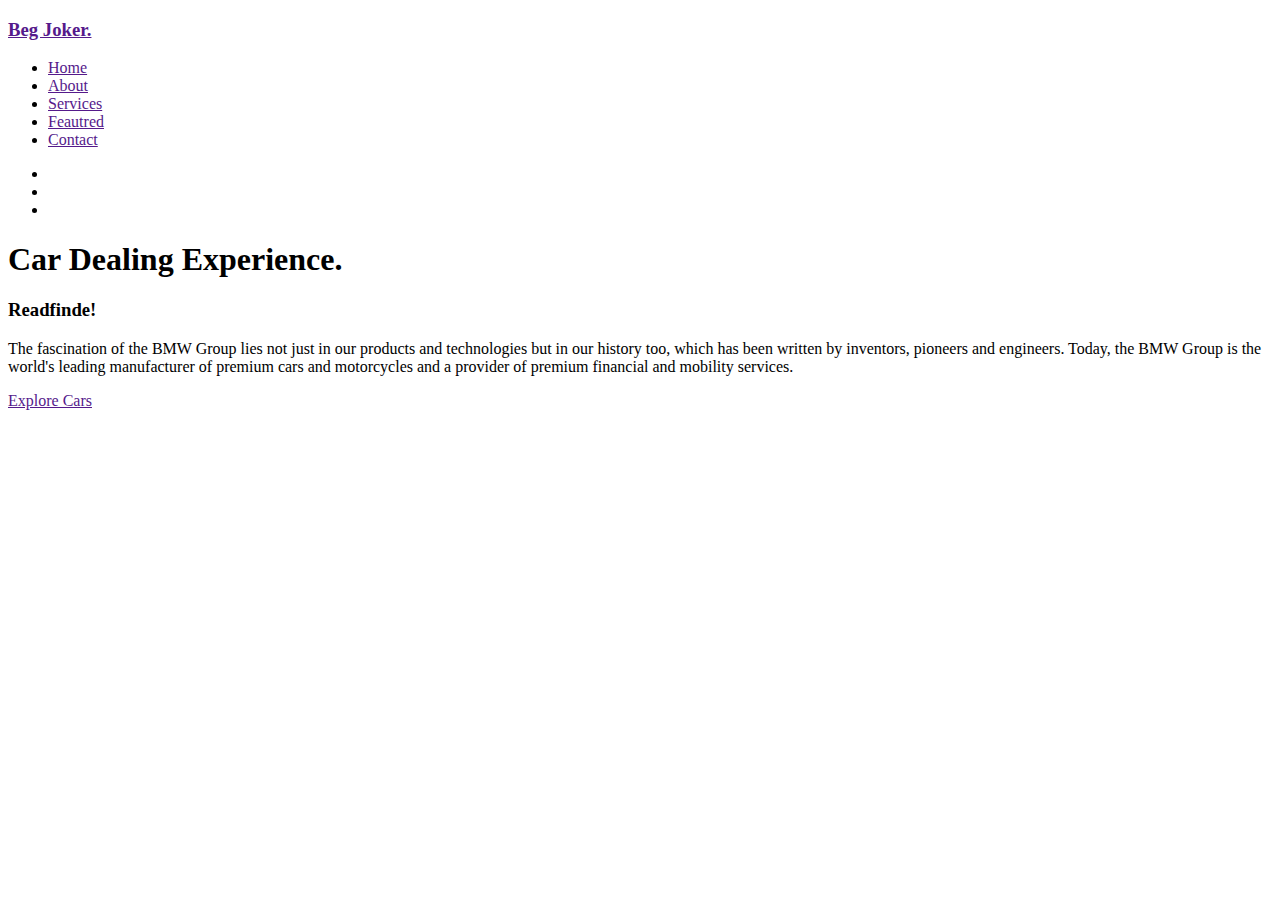
==== car.html @ 6a5e989e "car.html" ====
<!DOCTYPE html>
<html lang="en">
<head>
    <meta charset="UTF-8">
    <meta http-equiv="X-UA-Compatible" content="IE=edge">
    <meta name="viewport" content="width=device-width, initial-scale=1.0">
    <title>Animated  cars Website</title>
    <!-- ..................Custom Css Link................... -->
    <link rel="stylesheet" href="./car.css">
    <!-- ..................FontAwesome Link................... -->
    <link rel="stylesheet" href="./fontawesome-free-6.4.0-web/css/all.css">
</head>
<body>
        <!-- ..................Start Navbar................... -->
        <nav>
            <div class="container nav-container">
                <a href="" class="logo"><h3>Beg Joker.</h3></a>
                <ul class="nav-link">
                    <li><a href="" style="--i:1;" class="active">Home</a></li>
                    <li><a href="" style="--i:2;">About</a></li>
                    <li><a href="" style="--i:3;">Services</a></li>
                    <li><a href="" style="--i:4;">Feautred</a></li>
                    <li><a href="" style="--i:5;">Contact</a></li>
                </ul>
                <ul class="social-link">
                    <li><a href="" style="--i:1;"><i class="fab fa-facebook"></i></a></li>
                    <li><a href="" style="--i:2;"><i class="fab fa-twitter"></i></a></li>
                    <li><a href="" style="--i:3;"><i class="fab fa-instagram"></i></a></li>
                </ul>
            </div>
        </nav>
        <!-- ..................End Navbar................... -->


        <!-- ..................Start Header Section................... -->
        <header>
            <div class="container header-container">
                <div class="header-left">
                    <h1>Car Dealing Experience.</h1>
                    <h3>Readfinde!</h3>
                    <p>
                      The fascination of the BMW Group lies not just in our products and technologies but in our history too, which has been written by inventors, pioneers and engineers. Today, the BMW Group is the world's leading manufacturer of premium cars and motorcycles and a provider of premium financial and mobility services.
                    </p>
                    <a href="" class="btn">Explore Cars</a>
                </div>
                <div class="header-right">
                    <div class="sq-box">
                        <img src="./car.png" alt="">
                    </div>
                </div>
            </div>
            <div class="sq-box2"></div>
        </header>
        <!-- ..................End Header Section................... -->
</body>
</html>
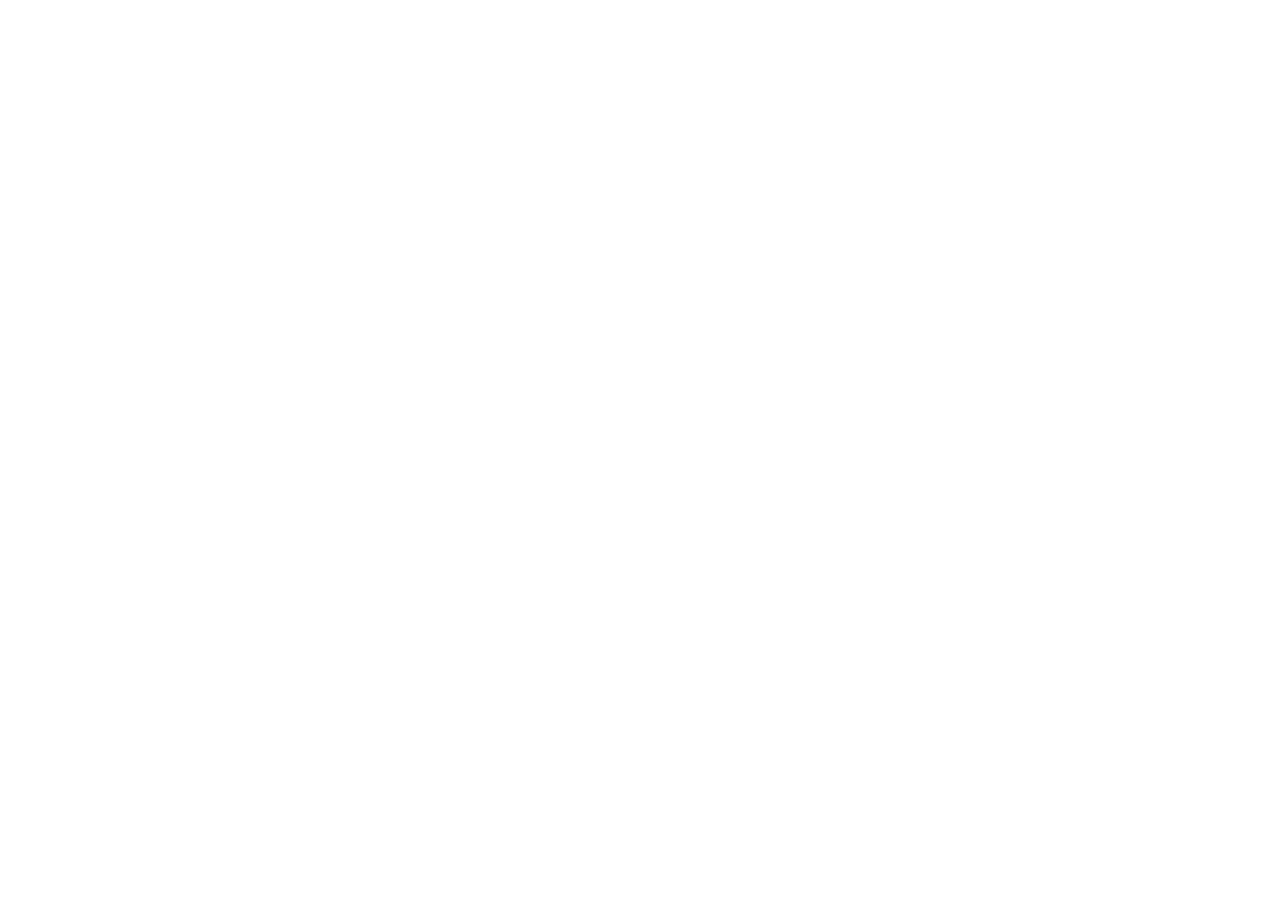
==== commit 0f7a345b: "Add files via upload" ====
--- a/car.html
+++ b/car.html
@@ -1,56 +1,56 @@
-<!DOCTYPE html>
-<html lang="en">
-<head>
-    <meta charset="UTF-8">
-    <meta http-equiv="X-UA-Compatible" content="IE=edge">
-    <meta name="viewport" content="width=device-width, initial-scale=1.0">
-    <title>Animated  cars Website</title>
-    <!-- ..................Custom Css Link................... -->
-    <link rel="stylesheet" href="./car.css">
-    <!-- ..................FontAwesome Link................... -->
-    <link rel="stylesheet" href="./fontawesome-free-6.4.0-web/css/all.css">
-</head>
-<body>
-        <!-- ..................Start Navbar................... -->
-        <nav>
-            <div class="container nav-container">
-                <a href="" class="logo"><h3>Beg Joker.</h3></a>
-                <ul class="nav-link">
-                    <li><a href="" style="--i:1;" class="active">Home</a></li>
-                    <li><a href="" style="--i:2;">About</a></li>
-                    <li><a href="" style="--i:3;">Services</a></li>
-                    <li><a href="" style="--i:4;">Feautred</a></li>
-                    <li><a href="" style="--i:5;">Contact</a></li>
-                </ul>
-                <ul class="social-link">
-                    <li><a href="" style="--i:1;"><i class="fab fa-facebook"></i></a></li>
-                    <li><a href="" style="--i:2;"><i class="fab fa-twitter"></i></a></li>
-                    <li><a href="" style="--i:3;"><i class="fab fa-instagram"></i></a></li>
-                </ul>
-            </div>
-        </nav>
-        <!-- ..................End Navbar................... -->
-
-
-        <!-- ..................Start Header Section................... -->
-        <header>
-            <div class="container header-container">
-                <div class="header-left">
-                    <h1>Car Dealing Experience.</h1>
-                    <h3>Readfinde!</h3>
-                    <p>
-                      The fascination of the BMW Group lies not just in our products and technologies but in our history too, which has been written by inventors, pioneers and engineers. Today, the BMW Group is the world's leading manufacturer of premium cars and motorcycles and a provider of premium financial and mobility services.
-                    </p>
-                    <a href="" class="btn">Explore Cars</a>
-                </div>
-                <div class="header-right">
-                    <div class="sq-box">
-                        <img src="./car.png" alt="">
-                    </div>
-                </div>
-            </div>
-            <div class="sq-box2"></div>
-        </header>
-        <!-- ..................End Header Section................... -->
-</body>
-</html>
+<!DOCTYPE html>
+<html lang="en">
+<head>
+    <meta charset="UTF-8">
+    <meta http-equiv="X-UA-Compatible" content="IE=edge">
+    <meta name="viewport" content="width=device-width, initial-scale=1.0">
+    <title>Animated  cars Website</title>
+    <!-- ..................Custom Css Link................... -->
+    <link rel="stylesheet" href="./car.css">
+    <!-- ..................FontAwesome Link................... -->
+    <link rel="stylesheet" href="./fontawesome-free-6.4.0-web/css/all.css">
+</head>
+<body>
+        <!-- ..................Start Navbar................... -->
+        <nav>
+            <div class="container nav-container">
+                <a href="" class="logo"><h3>Beg Joker.</h3></a>
+                <ul class="nav-link">
+                    <li><a href="" style="--i:1;" class="active">Home</a></li>
+                    <li><a href="" style="--i:2;">About</a></li>
+                    <li><a href="" style="--i:3;">Services</a></li>
+                    <li><a href="" style="--i:4;">Feautred</a></li>
+                    <li><a href="" style="--i:5;">Contact</a></li>
+                </ul>
+                <ul class="social-link">
+                    <li><a href="" style="--i:1;"><i class="fab fa-facebook"></i></a></li>
+                    <li><a href="" style="--i:2;"><i class="fab fa-twitter"></i></a></li>
+                    <li><a href="" style="--i:3;"><i class="fab fa-instagram"></i></a></li>
+                </ul>
+            </div>
+        </nav>
+        <!-- ..................End Navbar................... -->
+
+
+        <!-- ..................Start Header Section................... -->
+        <header>
+            <div class="container header-container">
+                <div class="header-left">
+                    <h1>Car Dealing Experience.</h1>
+                    <h3>Readfinde!</h3>
+                    <p>
+                      The fascination of the BMW Group lies not just in our products and technologies but in our history too, which has been written by inventors, pioneers and engineers. Today, the BMW Group is the world's leading manufacturer of premium cars and motorcycles and a provider of premium financial and mobility services.
+                    </p>
+                    <a href="" class="btn">Explore Cars</a>
+                </div>
+                <div class="header-right">
+                    <div class="sq-box">
+                        <img src="./car.png" alt="">
+                    </div>
+                </div>
+            </div>
+            <div class="sq-box2"></div>
+        </header>
+        <!-- ..................End Header Section................... -->
+</body>
+</html>--- a/car.css
+++ b/car.css
@@ -0,0 +1,269 @@
+*{
+    margin: 0;
+    padding: 0;
+    box-sizing: border-box;
+    text-decoration: none;
+    list-style: none;
+    font-family: 'Trebuchet MS', 'Lucida Sans Unicode', 'Lucida Grande', 'Lucida Sans', Arial, sans-serif;
+}
+:root{
+    --color-primary: #1743e3;
+    --color-white: #eaeaea; 
+    --color-dark: #333; 
+    --color-black: #222; 
+}
+.btn{
+    display: inline-block;
+    width: fit-content;
+    padding: 12px 28px;
+    background: var(--color-primary);
+    border: 2px solid var(--color-primary);
+    border-radius: 4px;
+    box-shadow: 0 0 10px rgba(0, 0, 0, 0.2);
+    color: var(--color-white);
+    letter-spacing: .4px;
+    font-weight: 600;
+    transition: .4s ease;
+    opacity: 0;
+    animation: logoAni 1s ease forwards; 
+    animation-delay: 1.3s;
+}
+.btn:hover{
+    background: transparent;
+    color: var(--color-primary);
+}
+.container{
+    max-width: 1620px;
+    width: 90%;
+    margin: 0 auto;
+}
+
+/* .......................Start Nav Bar...................... */
+nav{
+    width: 100%; 
+    height: 5rem;
+    position: fixed;
+    left: 0;
+    top: 0;
+    z-index: 100;
+    display: grid;
+    place-items: center;
+}
+.nav-container{
+    display: flex;
+    justify-content: space-between;
+    align-items: center;
+}
+.nav-container ul{
+    display: flex;
+    align-items: center;
+    gap: 30px;
+}
+.logo h3{
+    font-size: 25px;
+    color: var(--color-black); 
+    opacity: 0;
+    animation: logoAni 1s ease forwards;   
+}
+.nav-link li a{
+    color: var(--color-black);
+    font-size: 17px;
+    transition: .4s ease;
+    display: inline-block;
+    animation: NavliaAni forwards 1s ease;
+    animation-delay: calc(.2s * var(--i));
+    opacity: 0;    
+}
+.nav-link li a:hover{
+    color: var(--color-primary);
+}
+.nav-link li .active{
+    color: var(--color-primary);
+}
+.social-link li a{
+    height: 40px;
+    width: 40px; 
+    display: inline-flex;
+    align-items: center;
+    justify-content: center;
+    border: 2px solid transparent;
+    transform: rotate(45deg);
+    transition: .4s ease;   
+    animation: socialAni forwards 1s ease;
+    animation-delay: calc(.2s * var(--i));
+    opacity: 0;    
+}
+.social-link li a:hover{
+    border-color: var(--color-white);
+}
+.social-link li a i{
+    transform: rotate(-45deg);
+    font-size: 20px;
+    color: var(--color-white);
+}
+/* .......................End Nav Bar...................... */
+
+
+/* .......................Start Header Section...................... */
+header{
+    width: 100;
+    height: 100vh;
+    display: flex;
+    align-items: center;
+    position: relative;
+    overflow: hidden;
+}
+
+.header-left{
+    max-width: 620px;
+    position: relative;
+}
+.header-left h1{
+    font-size: 54px;
+    line-height: 1.2;
+    color: var(--color-black);
+    animation: H1Ani forwards 1s ease;  
+    opacity: 0;    
+    animation-delay: 1s;  
+}
+.header-left h3{
+    font-size: 40px;
+    font-weight: 400;
+    color: var(--color-primary);
+    margin-top: .5rem;
+    animation: H1Ani forwards 1s ease;  
+    opacity: 0;    
+    animation-delay: .8s;  
+}
+.header-left p{
+    margin: 15px 0 30px;
+    line-height: 150%;
+    font-size: 16px;
+    animation: logoAni forwards 1s ease;  
+    opacity: 0;    
+    animation-delay: .6s; 
+}
+.header-container{
+    display: grid;
+    grid-template-columns: auto auto;
+    align-items: center; 
+    height: 100%; 
+    justify-content: space-between;
+}
+.header-right{
+    position: relative;
+    width: 450px;
+    height: 450px;
+    transform: rotate(45deg);
+    right: -7%;   
+}
+.sq-box{
+    height: 100%;
+    width: 100%;
+    border: 25px solid var(--color-primary);
+    background: var(--color-white);
+    box-shadow: -15px 15px 15px rgba(0, 0, 0, 0.2) ;
+    opacity: 0;
+    animation: zoomOut 1s ease forwards; 
+    animation-delay: 1.3s;
+}
+.sq-box img{
+    position: absolute;
+    transform: rotate(-45deg);
+    max-width: 700px;
+    top: 130px;
+    left: -180px;
+    opacity: 0;
+    animation: carAni forwards 1s ease;
+    animation-delay: 1.6s;
+}
+.sq-box2{
+    position: absolute;
+    width: 700px;
+    height: 700px;
+    background: var(--color-primary);
+    transform: rotate(45deg);
+    top: -26%;
+    right: -26%;
+    z-index: -1;
+    opacity: 0;
+    animation: sqbox2Ani forwards 1s ease;
+    animation-delay: .3s;
+}
+/* .......................End Header Section...................... */
+
+
+
+/* .......................Animation Start...................... */
+@keyframes logoAni {
+    0%{
+        transform: translateX(-100px);
+        opacity: 0;
+    }    
+    100%{
+        transform: translateX(0);
+        opacity: 1;
+    }    
+}
+@keyframes NavliaAni {
+    0%{
+        transform: translateY(100px);
+        opacity: 0;
+    }    
+    100%{
+        transform: translateY(0);
+        opacity: 1;
+    }    
+}
+@keyframes socialAni {
+    0%{
+        transform: translateX(100px) rotate(45deg);
+        opacity: 0;
+    }    
+    100%{
+        transform: translateX(0) rotate(45deg);
+        opacity: 1;
+    }    
+}
+@keyframes H1Ani {
+    0%{
+        transform: translateY(-100px) ;
+        opacity: 0;
+    }    
+    100%{
+        transform: translateY(0) ;
+        opacity: 1;
+    }    
+}
+@keyframes zoomOut {
+    0%{
+        transform:scale(1.1) ;
+        opacity: 0;
+    }    
+    100%{
+        transform: scale(1) ;
+        opacity: 1;
+    }    
+}
+@keyframes carAni {
+    0%{
+        transform: translate(180px, -300px) scale(0) rotate(-45deg);
+        opacity: 0;
+    }    
+    100%{
+        transform: translate(0, 0) scale(1) rotate(-45deg);
+        opacity: 1;
+    }    
+}
+@keyframes sqbox2Ani {
+    0%{
+        right: -40%;
+        opacity: 0;
+    }    
+    100%{
+        right: -26%;
+        opacity: 1;
+    }    
+}
+
+/* .......................End Animation...................... */